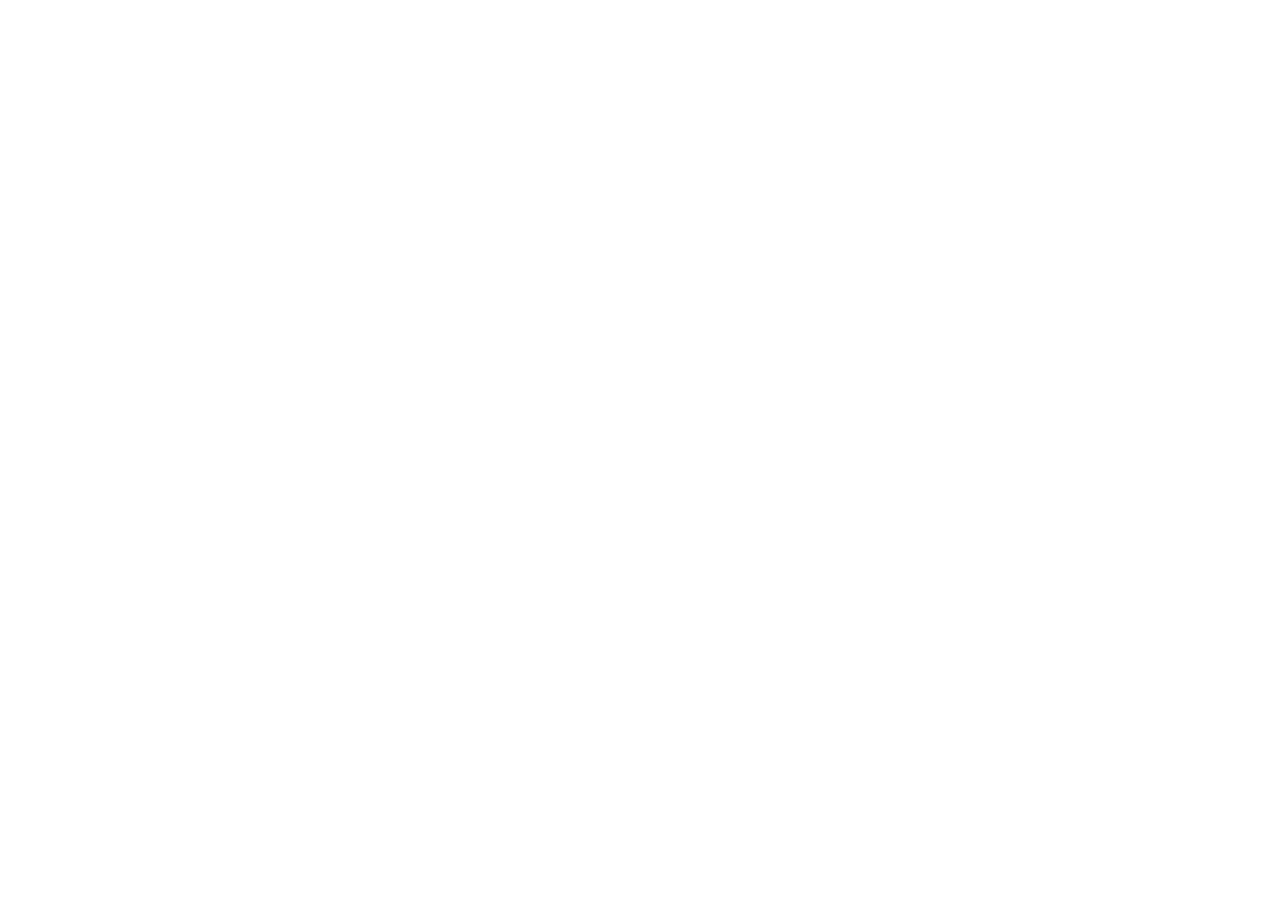
==== packages/echelon-webui/index.html @ 85edda7a "feat: optimize bundle size" ====
<!DOCTYPE html>
<html data-theme="business">
    <head>
        <title>{app_title}</title>
        <meta content="text/html;charset=utf-8" http-equiv="Content-Type">
        <meta name="viewport" content="width=device-width, initial-scale=1">
        <meta charset="UTF-8">
        <style>
            /* Inter Font */
            @import url('https://fonts.googleapis.com/css2?family=Inter:wght@100..900&display=swap') layer;

            #dx-toast-template {
                display: none;
                visibility: hidden;
            }

            .dx-toast {
                position: absolute;
                top: 10px;
                right: 0;
                padding-right: 10px;
                user-select: none;
                /* transition: transform 0.2s ease; */
                z-index: 2147483647;
            }

            .dx-toast .dx-toast-inner {
                /* transition: right 0.2s ease-out; */
                position: fixed;

                background-color: #181B20;
                color: #ffffff;
                font-family: "Inter", sans-serif;

                display: grid;
                grid-template-columns: auto auto;
                max-width: 400px;
                min-height: 56px;
                border-radius: 5px;
            }

            .dx-toast .dx-toast-inner {
                cursor: pointer;
                margin-right: 10px;
            }

            .dx-toast .dx-toast-level-bar-container {
                height: 100%;
                width: 6px;
            }

            .dx-toast .dx-toast-level-bar-container .dx-toast-level-bar {
                width: 100%;
                height: 100%;
                border-radius: 5px 0px 0px 5px;
            }

            .dx-toast .dx-toast-content {
                padding: 8px;
            }

            .dx-toast .dx-toast-header {
                display: flex;
                flex-direction: row;
                justify-content: start;
                align-items: end;
                margin-bottom: 10px;
            }

            .dx-toast .dx-toast-header>svg {
                height: 18px;
                margin-right: 5px;
            }

            .dx-toast .dx-toast-header .dx-toast-header-text {
                font-size: 14px;
                font-weight: 700;
                padding: 0;
                margin: 0;
            }

            .dx-toast .dx-toast-msg {
                font-size: 11px;
                font-weight: 400;
                padding: 0;
                margin: 0;
            }

            .dx-toast-level-bar.info {
                background-color: #428EFF;
            }

            .dx-toast-level-bar.success {
                background-color: #42FF65;
            }

            .dx-toast-level-bar.error {
                background-color: #FF4242;
            }
        </style>
        <script>
            const STORAGE_KEY = "SCHEDULED-DX-TOAST";
            let currentTimeout = null;
            let currentToastId = 0;

            // Show a toast, removing the previous one.
            function showDXToast(headerText, message, progressLevel, durationMs) {
                document.getElementById("__dx-toast-decor").className = `dx-toast-level-bar ${progressLevel}`;
                document.getElementById("__dx-toast-text").innerText = headerText;
                document.getElementById("__dx-toast-msg").innerText = message;
                document.getElementById("__dx-toast-inner").style.right = "0";
                document.getElementById("__dx-toast").removeAttribute("aria-hidden");
                document.getElementById("__dx-toast").addEventListener("click", closeDXToast);


                // Wait a bit of time so animation plays correctly.
                setTimeout(
                    () => {
                        let ourToastId = currentToastId;
                        currentTimeout = setTimeout(() => {
                            if (ourToastId == currentToastId) {
                                closeDXToast();
                            }
                        }, durationMs);
                    },
                    100
                );

                currentToastId += 1;
            }

            // Schedule a toast to be displayed after reload.
            function scheduleDXToast(headerText, message, level, durationMs) {
                let data = {
                    headerText,
                    message,
                    level,
                    durationMs,
                };

                let jsonData = JSON.stringify(data);
                sessionStorage.setItem(STORAGE_KEY, jsonData);
            }

            // Close the current toast.
            function closeDXToast() {
                document.getElementById("__dx-toast-inner").style.right = "-1000px";
                document.getElementById("__dx-toast").setAttribute("aria-hidden", "true");
                clearTimeout(currentTimeout);
            }

            // Handle any scheduled toasts after reload.
            let potentialData = sessionStorage.getItem(STORAGE_KEY);
            if (potentialData) {
                sessionStorage.removeItem(STORAGE_KEY);
                let data = JSON.parse(potentialData);
                showDXToast(data.headerText, data.message, data.level, data.durationMs);
            }

            window.scheduleDXToast = scheduleDXToast;
            window.showDXToast = showDXToast;
            window.closeDXToast = closeDXToast;
        </script>
    </head>
    <body>
        <div id="__dx-toast" class="dx-toast" aria-hidden="true">
            <div id="__dx-toast-inner" class="dx-toast-inner" style="right:-1000px;">
                <div class="dx-toast-level-bar-container">
                    <div id="__dx-toast-decor" class="dx-toast-level-bar __info"></div>
                </div>
                <div class="dx-toast-content">
                    <div class="dx-toast-header">
                        <svg xmlns="http://www.w3.org/2000/svg" viewBox="0 0 32 32" preserveAspectRatio="none">
                            <path d="M22.158 1.783c0 3.077-.851 5.482-2.215 7.377s-3.32 3.557-5.447 5.33-4.425 3.657-6.252 6.195-3.102 5.515-3.102 9.532h4.699c0-3.077.853-5.377 2.217-7.272s3.32-3.557 5.447-5.33 4.425-3.657 6.252-6.195 3.102-5.62 3.102-9.637z" fill="#e96020"/>
                            <path d="M9.531 25.927c-.635 0-1.021.515-1.02 1.15s.385 1.151 1.02 1.15H22.47a1.151 1.151 0 1 0 0-2.301zm1.361-4.076c-.608 0-.954.558-.953 1.166s.346 1.035.953 1.035h10.217a1.101 1.101 0 1 0 0-2.201zm0-13.594a1.101 1.101 0 1 0 0 2.201h10.217c.607 0 .953-.598.953-1.205s-.345-.996-.953-.996zM9.531 4.021A1.15 1.15 0 0 0 8.38 5.17a1.15 1.15 0 0 0 1.15 1.15h12.94c.635 0 1.021-.498 1.02-1.133s-.386-1.166-1.02-1.166z" fill="#2d323b"/>
                            <path d="M5.142 1.783c0 4.016 1.275 7.099 3.102 9.637s4.125 4.422 6.252 6.195 4.083 3.656 5.447 5.551 2.215 3.974 2.215 7.051h4.701c0-4.016-1.275-7.038-3.102-9.576s-4.125-4.422-6.252-6.195-4.083-3.435-5.447-5.33S9.841 4.86 9.841 1.783z" fill="#00a8d6"/>
                        </svg>
                        <h3 id="__dx-toast-text" class="dx-toast-header-text">Your app is being rebuilt.</h3>
                    </div>
                    <p id="__dx-toast-msg" class="dx-toast-msg">A non-hot-reloadable change occurred and we must rebuild.</p>
                </div>
            </div>
        </div>
        <div id="main" class="relative flex flex-col h-dvh w-dvw overflow-x-hidden overflow-y-auto"></div>
    </body>
</html>
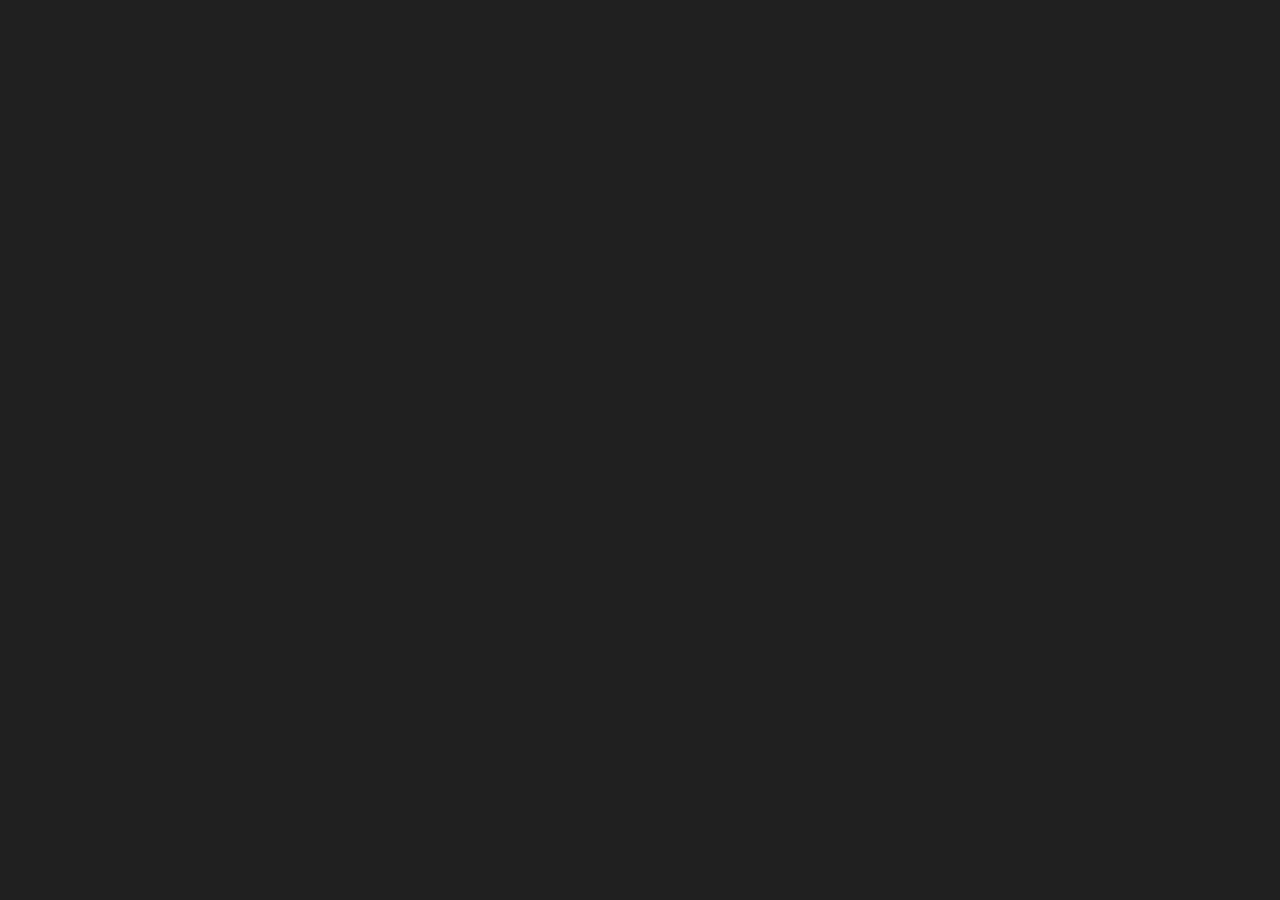
==== commit 9ae9bd50: "fix: solve flash of white for good" ====
--- a/packages/echelon-webui/index.html
+++ b/packages/echelon-webui/index.html
@@ -1,5 +1,5 @@
 <!DOCTYPE html>
-<html data-theme="business">
+<html data-theme="business" style="background-color: lab(12.2495% -.00000745058 -.00000298023);">
     <head>
         <title>{app_title}</title>
         <meta content="text/html;charset=utf-8" http-equiv="Content-Type">
